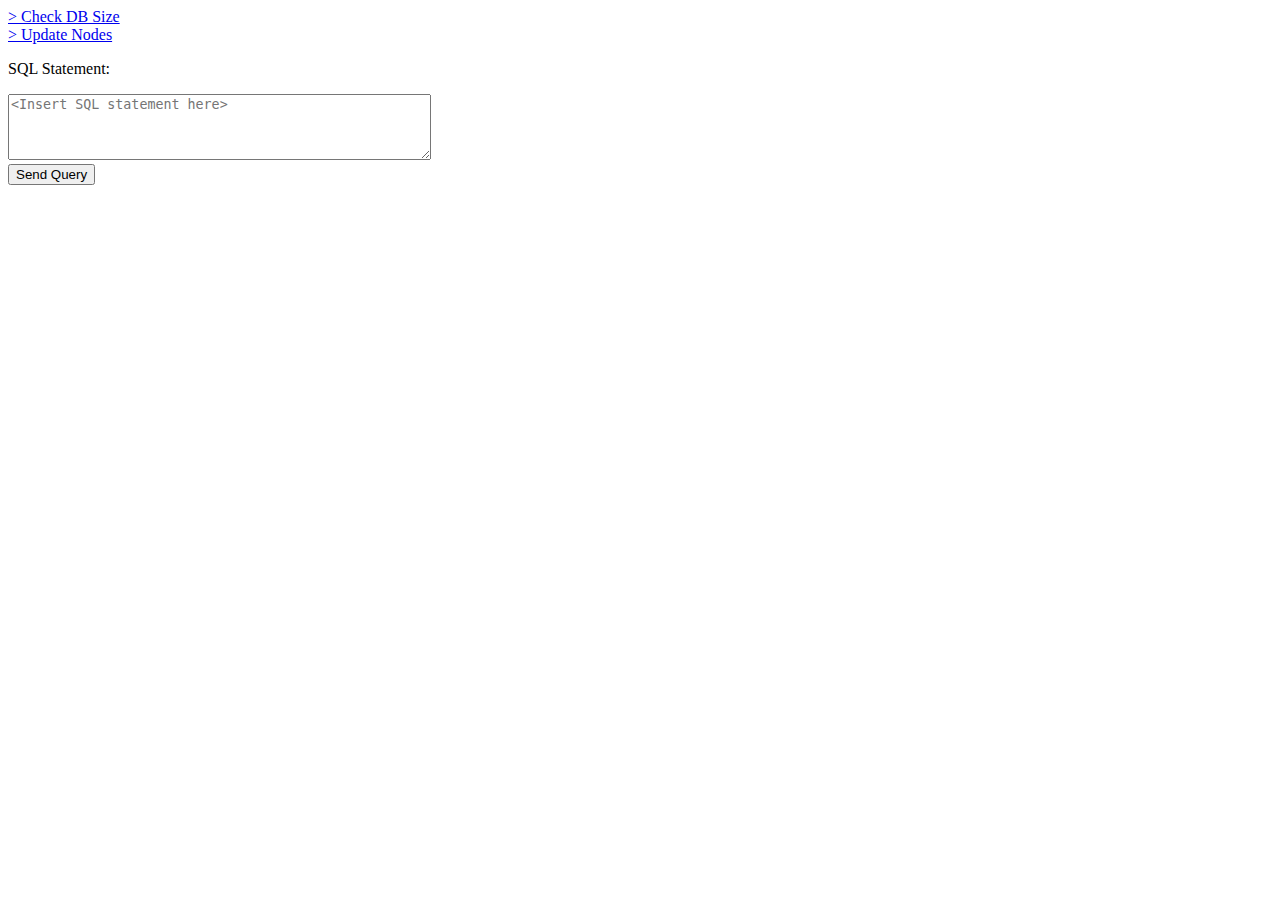
==== nodes/templates/index.html @ 4685d013 "Functioning node files" ====
<!DOCTYPE html>
<html lang="en">
<head>
    <meta charset="UTF-8">
    <title>Index</title>
</head>
<body>
    <a href="/check_db_size">> Check DB Size</a>   <br>
    <a href="/update_nodes">> Update Nodes</a> <br>

    <form action="/send_query" method="POST">
        <p><label for="query">SQL Statement:</label></p>
        <textarea id="query" name="input_query" rows="4" cols="50" placeholder="<Insert SQL statement here>"></textarea>
        <br>
        <input type="submit" value="Send Query">
    </form>


</body>
</html>
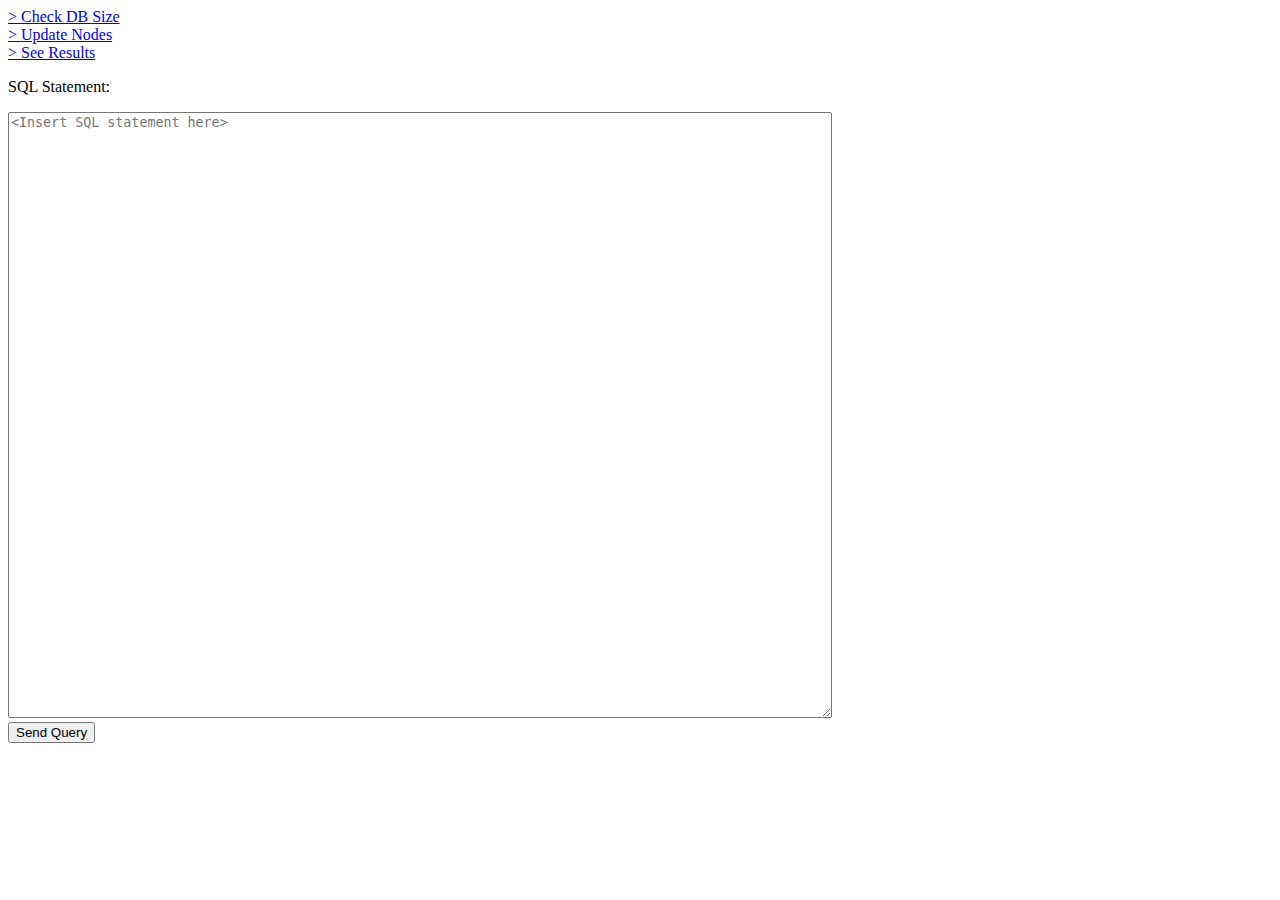
==== commit 72c77d92: "Updated node files" ====
--- a/nodes/templates/index.html
+++ b/nodes/templates/index.html
@@ -7,10 +7,11 @@
 <body>
     <a href="/check_db_size">> Check DB Size</a>   <br>
     <a href="/update_nodes">> Update Nodes</a> <br>
+    <a href="/see_results">> See Results</a> <br>
 
     <form action="/send_query" method="POST">
         <p><label for="query">SQL Statement:</label></p>
-        <textarea id="query" name="input_query" rows="4" cols="50" placeholder="<Insert SQL statement here>"></textarea>
+        <textarea id="query" name="input_query" rows="40" cols="100" placeholder="<Insert SQL statement here>"></textarea>
         <br>
         <input type="submit" value="Send Query">
     </form>
